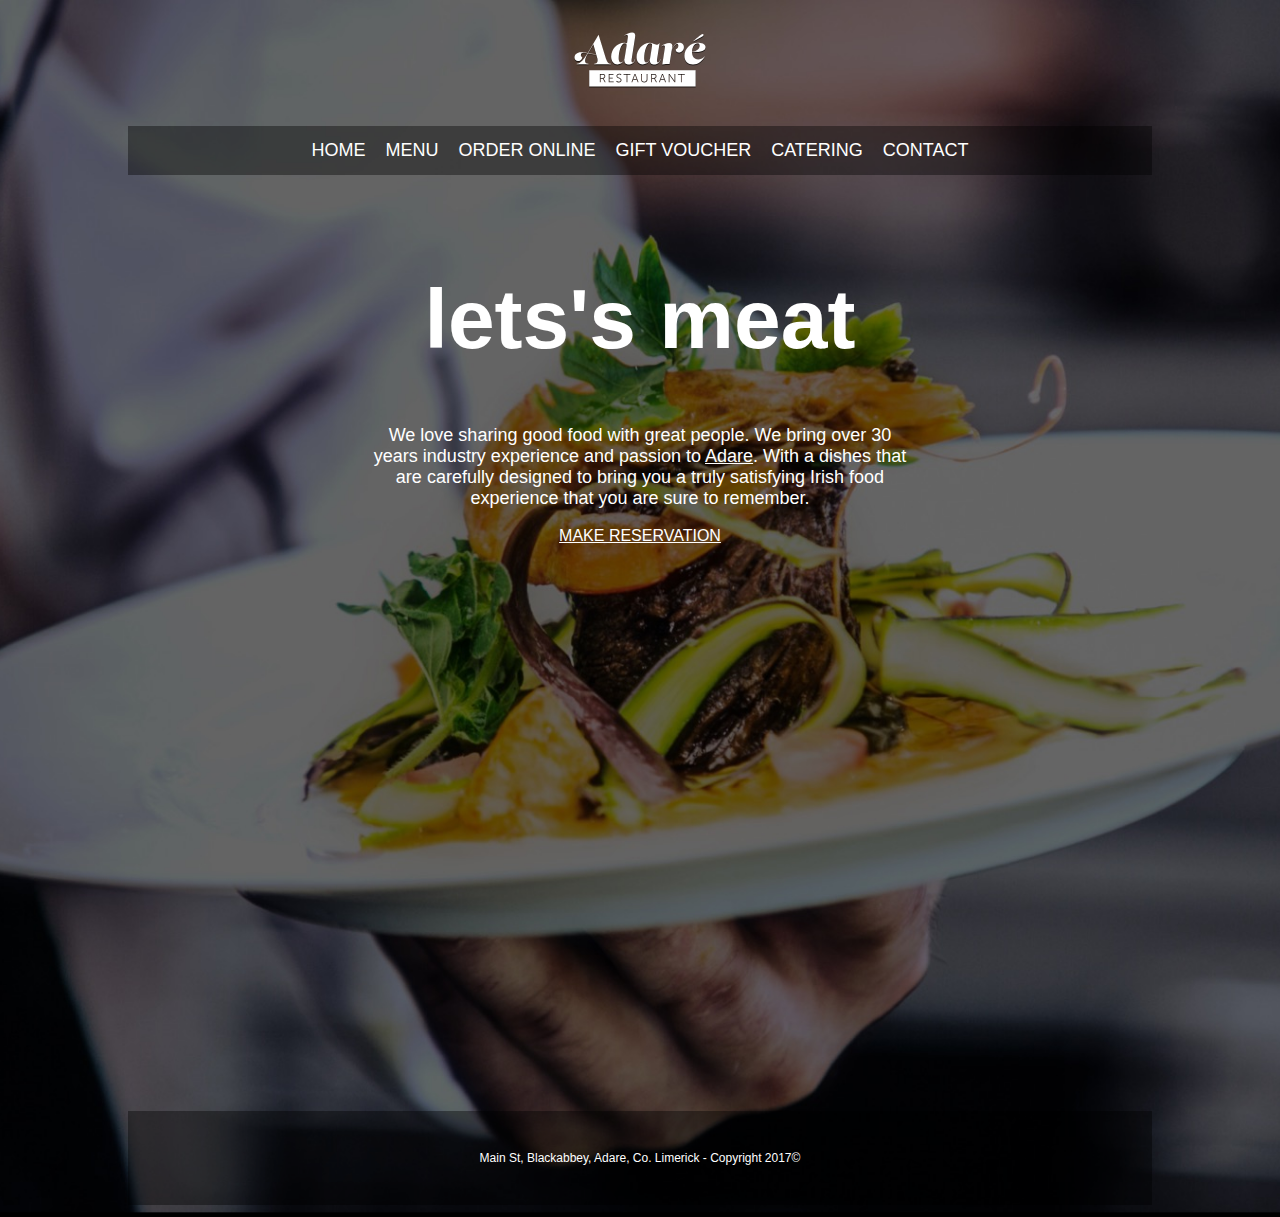
==== index.html @ 567b7189 "new repo" ====
<!DOCTYPE html>
<html lang="en">

<head>
    <meta charset="UTF-8" />
    <meta http-equiv="X-UA-Compatible" content="IE=edge" />
    <meta name="viewport" content="width=device-width, initial-scale=1.0" />
    <title>Small Restaurant</title>
    <link rel="stylesheet" href="style.css" />
</head>

<body>
    <div class="container">
        <header>
            <img src="images/logo-adare-restaurant.png" alt="logo" />
        </header>
        <nav>
            <a href="#">HOME</a>
            <a href="#">MENU</a>
            <a href="#">ORDER ONLINE</a>
            <a href="#">GIFT VOUCHER</a>
            <a href="#">CATERING</a>
            <a href="#">CONTACT</a>
        </nav>
        <main>
            <h1>lets's meat</h1>
            <p>
                We love sharing good food with great people. We bring over 30 years
                industry experience and passion to <a href="#">Adare</a>. With a
                dishes that are carefully designed to bring you a truly satisfying
                Irish food experience that you are sure to remember.
            </p>
            <a href="mailto:someone@example.com?Subject=Reservation">MAKE RESERVATION</a>
            
        </main>
        <section class="maps">
            <iframe src="https://www.google.com/maps/embed?pb=!1m14!1m12!1m3!1d124367.79268287882!2d80.2226176!3d13.0678784!2m3!1f0!2f0!3f0!3m2!1i1024!2i768!4f13.1!5e0!3m2!1sen!2sin!4v1629107686519!5m2!1sen!2sin" width="800" height="400" style="border:0;" allowfullscreen="" loading="lazy"></iframe>
        </section>
        <footer>
            <p>Main St, Blackabbey, Adare, Co. Limerick - Copyright 2017©</p>
        </footer>
    </div>
</body>

</html>
---- style.css ----
body {
  background-color: #26745284;
  background-image: url(images/background-adare-restaurant.jpg);
  background-size: cover;
  background-repeat: no-repeat;
  background-position: center;
}
.container {
  margin-left: auto;
  margin-right: auto;
  width: 1024px;
}
header {
  /* background-color: blue; */
  height: 118px;
  text-align: center;
}
nav {
  background-color: rgba(0, 0, 0, 0.39);
  text-align: center;
  padding-top: 14px;
  padding-bottom: 14px;
}
main {
  /* background-color: yellow; */
  height: 400px;
  text-align: center;
  padding: 40px;
  padding-left: 240px;
  padding-right: 240px;
}
footer {
  background-color: rgba(0, 0, 0, 0.39);
}
h1 {
  color: white;
  font-size: 84px;
  font-family: Arial, Helvetica, sans-serif;
}
p {
  color: white;
  font-size: 18px;
  font-family: Arial, Helvetica, sans-serif;
}
a {
  color: white;
  font-family: Arial, Helvetica, sans-serif;
  /* text-decoration: none; */
}
nav a {
  text-decoration: none;
  font-size: 18px;
  padding-left: 8px;
  padding-right: 8px;
}
footer p {
  color: white;
  text-align: center;
  font-size: 12px;
  font-family: Arial, Helvetica, sans-serif;
  padding-top: 40px;
  padding-bottom: 40px;
}
.maps {
    text-align: center;
    padding: 20px;
}
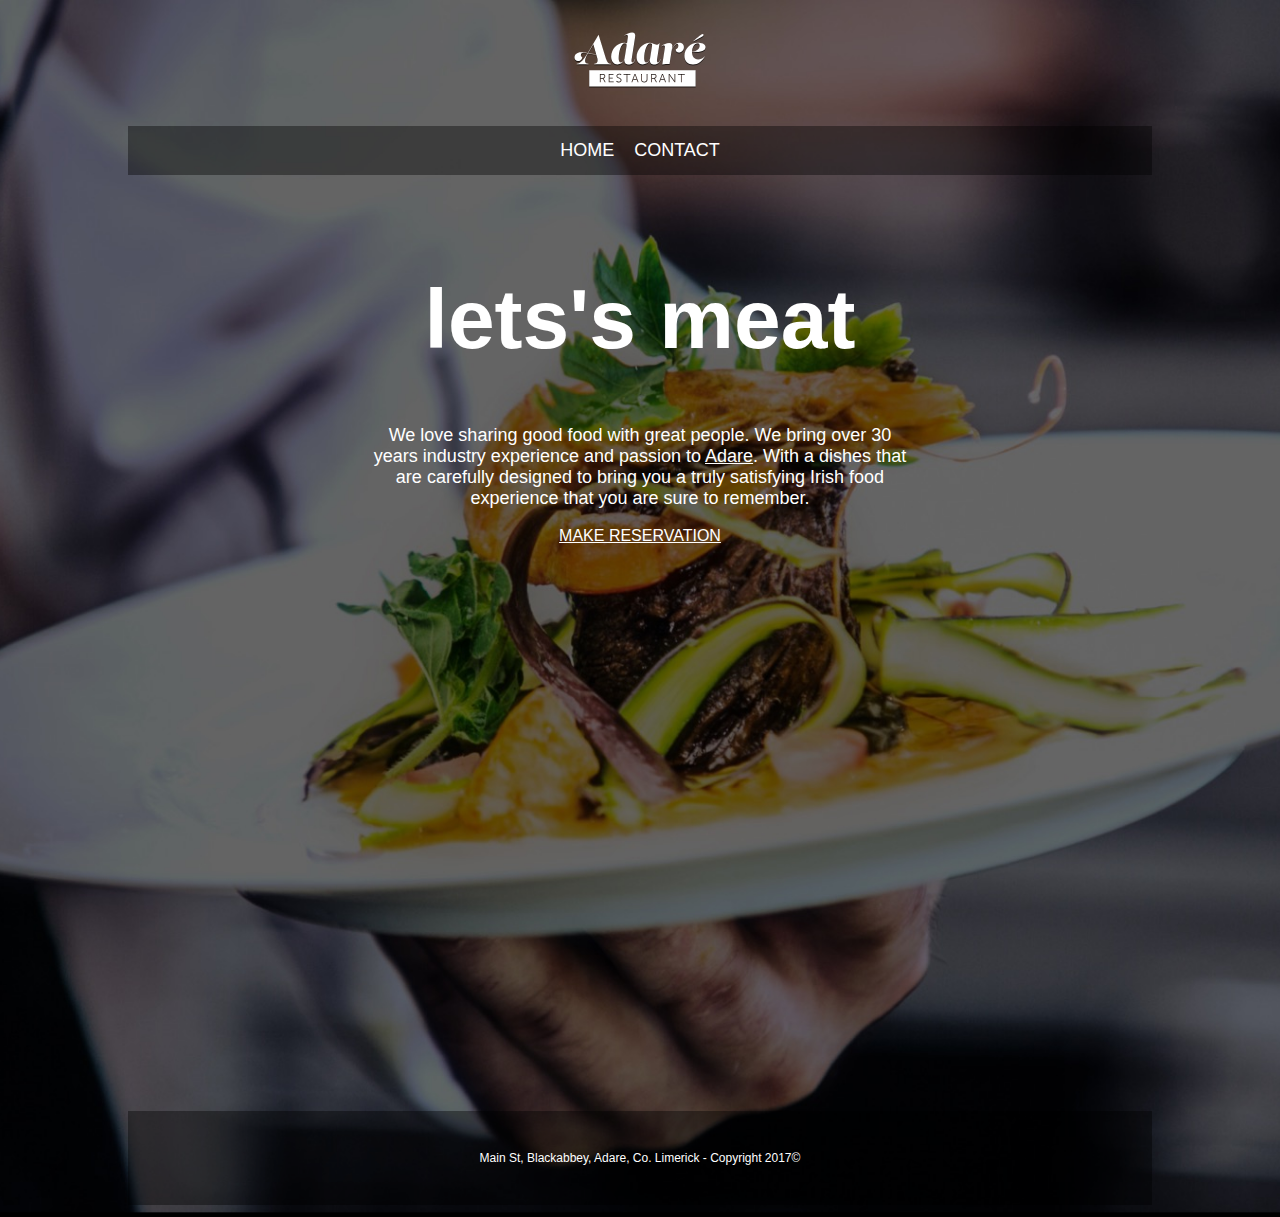
==== commit 0002670a: "html edit" ====
--- a/index.html
+++ b/index.html
@@ -16,10 +16,6 @@
         </header>
         <nav>
             <a href="#">HOME</a>
-            <a href="#">MENU</a>
-            <a href="#">ORDER ONLINE</a>
-            <a href="#">GIFT VOUCHER</a>
-            <a href="#">CATERING</a>
             <a href="#">CONTACT</a>
         </nav>
         <main>
